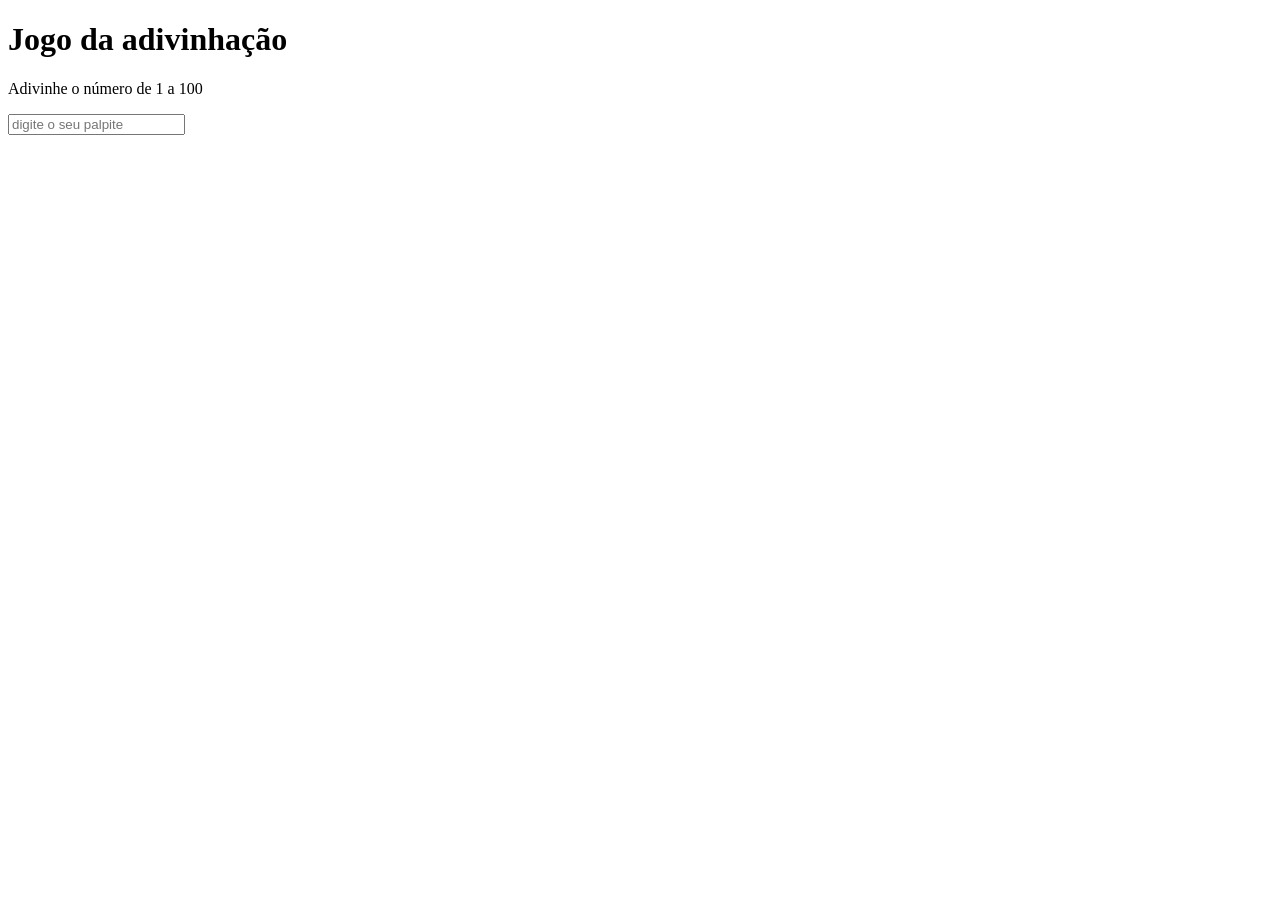
==== jogo.index.html @ 165b4333 "jogo" ====
<!DOCTYPE html>
<html lang="en">

<head>
    <meta charset="UTF-8">
    <meta name="viewport" content="width=device-width, initial-scale=1.0">
    <title>Document</title>
    <link rel="stylesheet" href="style.css">
</head>

<body>
    <div class="container">
        <h1> Jogo da adivinhação</h1>
        <p> Adivinhe o número de 1 a 100</p>
        <input type="number" id="palpite" placeholder="digite o seu palpite">
        
    </div>
    <script src="script.js"></script>
</body>

</html>
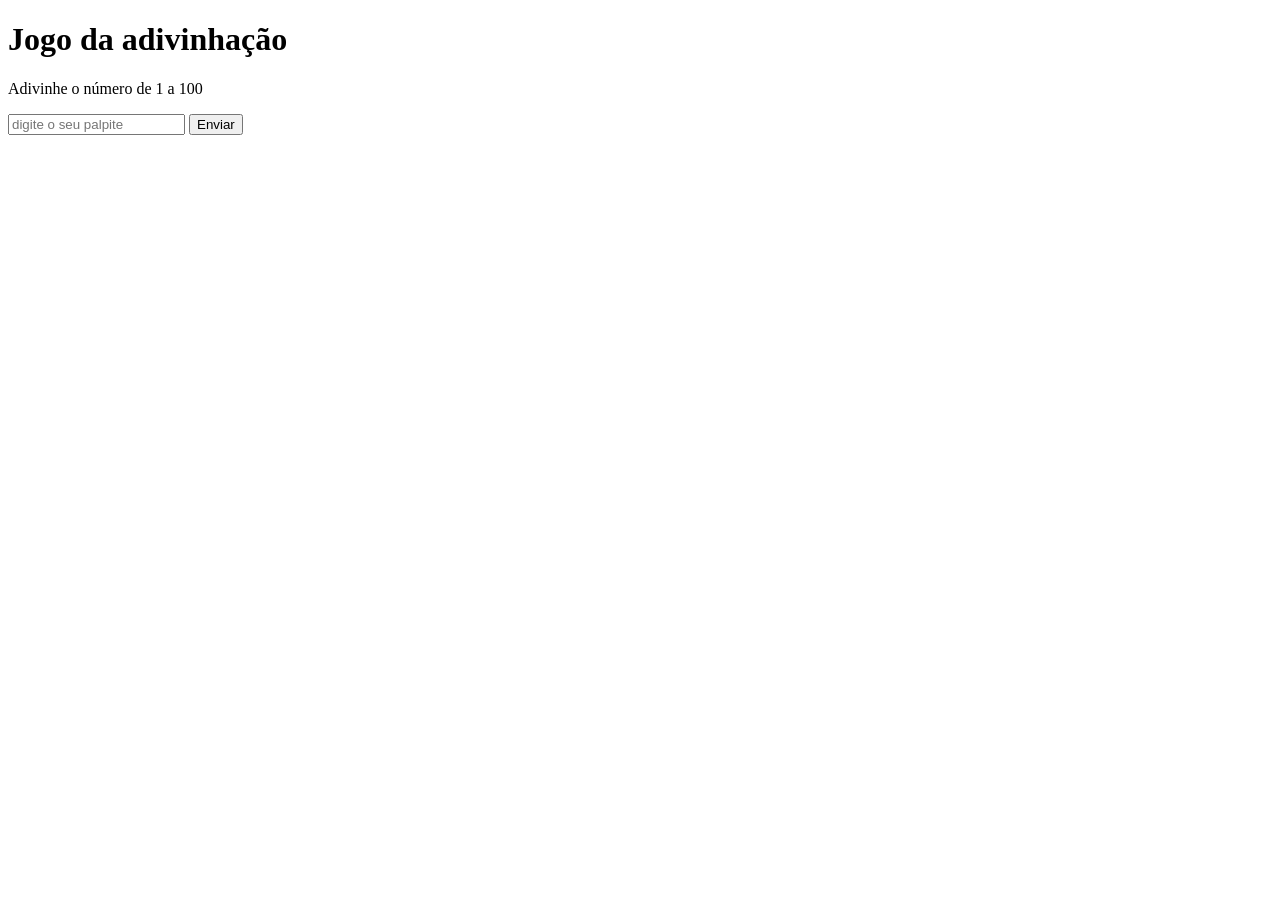
==== commit 6426cdb3: "button" ====
--- a/jogo.index.html
+++ b/jogo.index.html
@@ -13,6 +13,7 @@
         <h1> Jogo da adivinhação</h1>
         <p> Adivinhe o número de 1 a 100</p>
         <input type="number" id="palpite" placeholder="digite o seu palpite">
+        <button id="enviar">Enviar</button>
         
     </div>
     <script src="script.js"></script>
